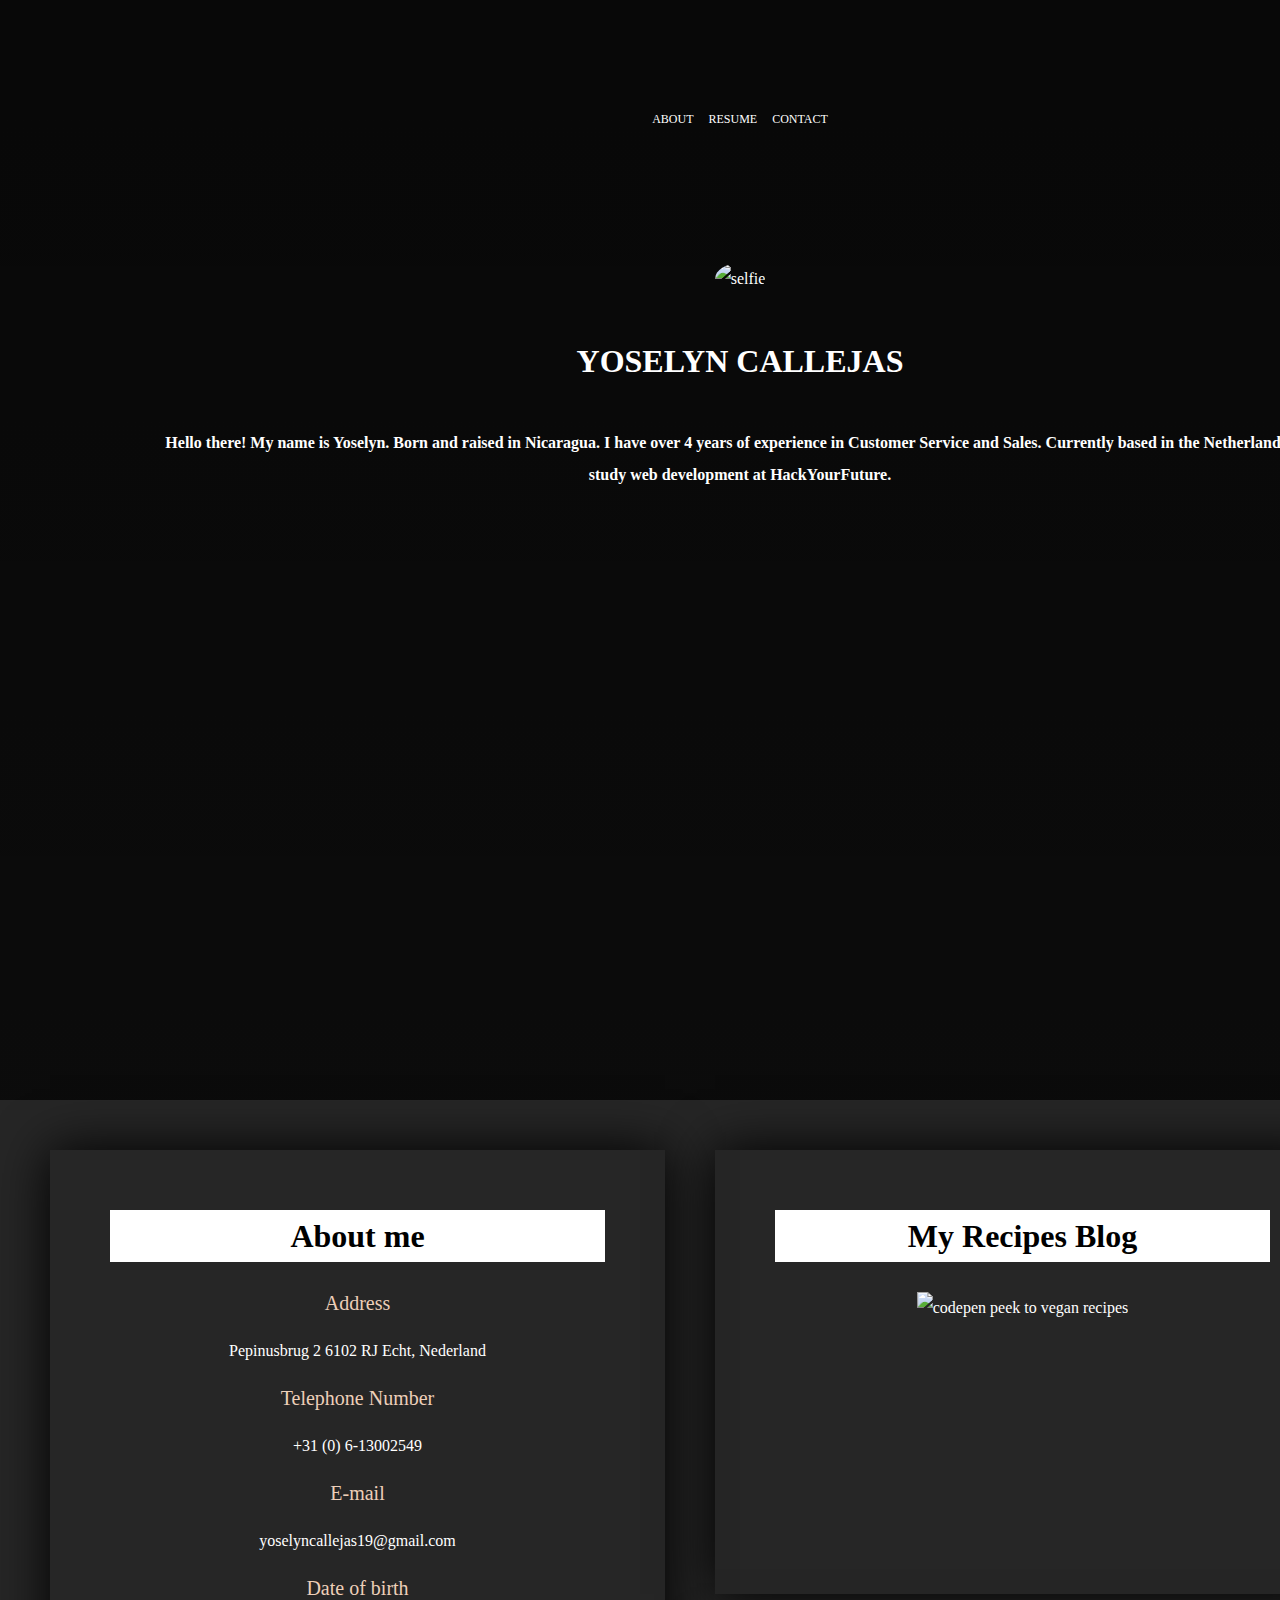
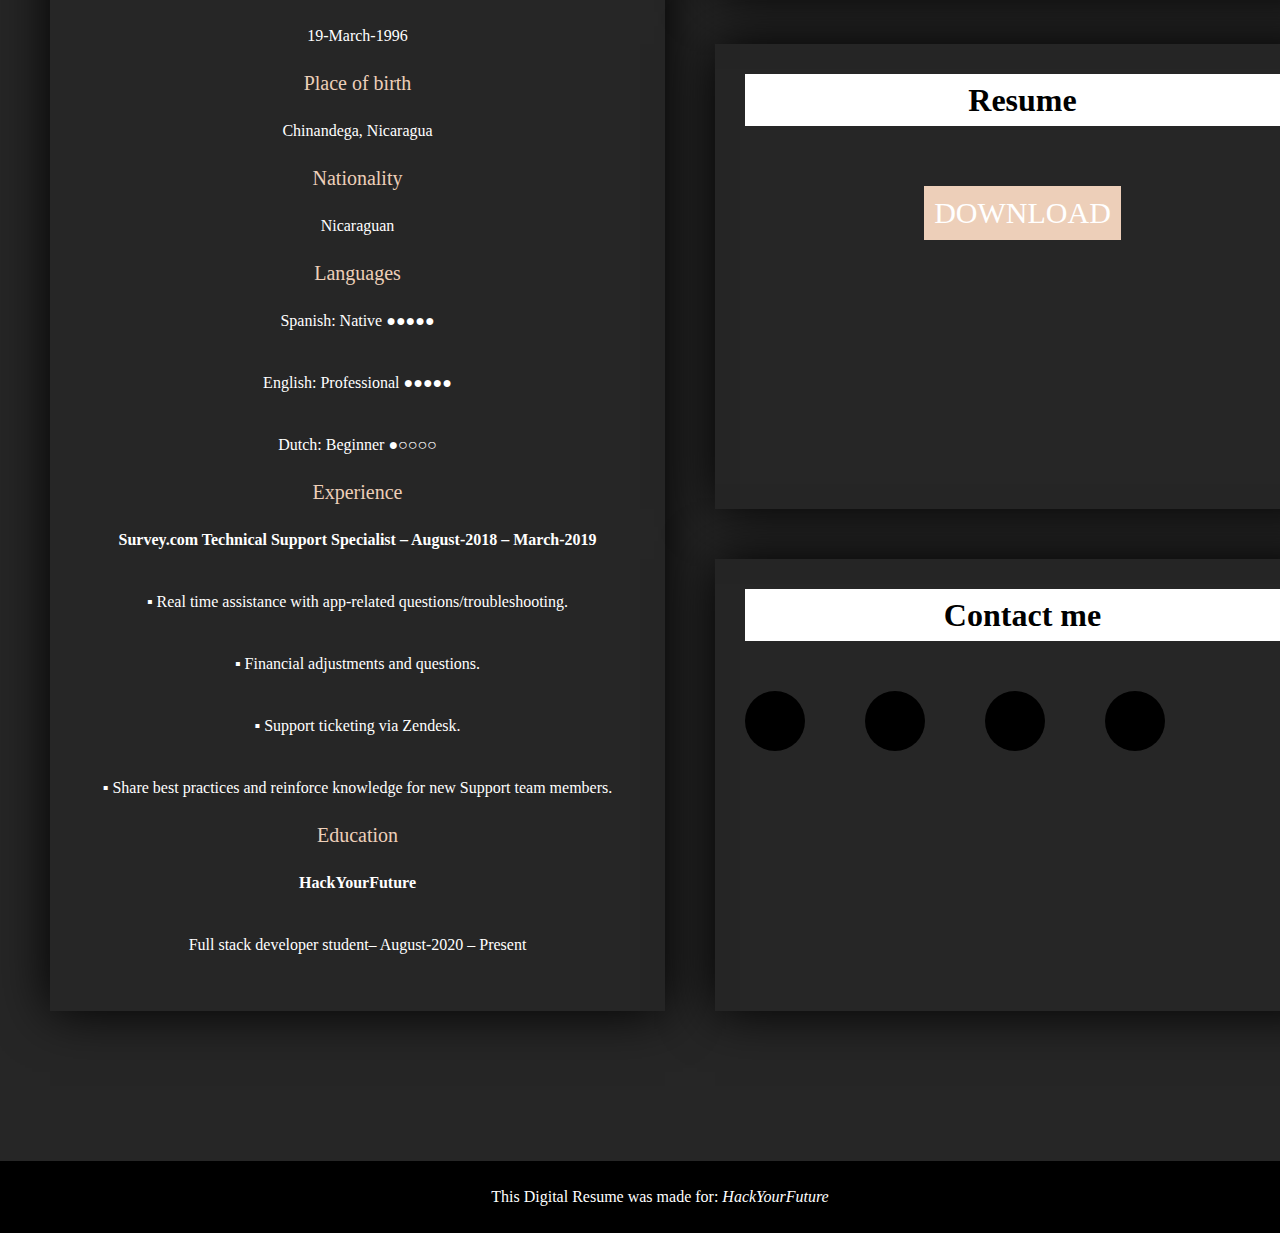
==== cv.html @ 8eece9b3 "Digital-resume" ====
<!DOCTYPE html>
<html lang="en" dir="ltr">
  <head>
    <meta charset="UTF-8" />
    <meta name="viewport" content="width=device-width, initial-scale=1.0" />
    <title>My Digital Resume</title>
    <link rel="stylesheet" href="cv.css" />
    <link
      href="https://fonts.google.com/?category=Serif,Sans+Serif"
      rel="stylesheet"
    />
    <script src="https://kit.fontawesome.com/a076d05399.js"></script>
  </head>
  <body>
    <header id="header-container">
      <nav id="nav-bar">
        <a href="#about">ABOUT</a>
        <a href="#resume">RESUME</a>
        <a href="#contact-me">CONTACT</a>
      </nav>
      <img
        id="selfie"
        src="file:///Users/yoselyncallejas/Desktop/me.jpg"
        alt="selfie"
      />
      <h1>YOSELYN CALLEJAS</h1>
      <h5>
        Hello there! My name is Yoselyn. Born and raised in Nicaragua. I have
        over 4 years of experience in Customer Service and Sales. Currently
        based in the Netherlands & I study web development at HackYourFuture.
      </h5>
    </header>
    <article class="main-info-container">
      <section class="main-info main-info-1">
        <h2 id="about">About me</h2>
        <h3>Address</h3>
        <p>Pepinusbrug 2 6102 RJ Echt, Nederland</p>

        <h3>Telephone Number</h3>

        <p>+31 (0) 6-13002549</p>

        <h3>E-mail</h3>

        <p>yoselyncallejas19@gmail.com</p>

        <h3>Date of birth</h3>

        <p>19-March-1996</p>

        <h3>Place of birth</h3>
        <p>Chinandega, Nicaragua</p>

        <h3>Nationality</h3>

        <p>Nicaraguan</p>

        <h3>Languages</h3>

        <p>Spanish: Native ●●●●●</p>

        <p>English: Professional ●●●●●</p>

        <p>Dutch: Beginner ●○○○○</p>

        <h3>Experience</h3>

        <h4>
          Survey.com Technical Support Specialist – August-2018 – March-2019
        </h4>
        <p>
          ▪ Real time assistance with app-related questions/troubleshooting.
        </p>
        <p>▪ Financial adjustments and questions.</p>
        <p>▪ Support ticketing via Zendesk.</p>
        <p>
          ▪ Share best practices and reinforce knowledge for new Support team
          members.
        </p>
        <h3>Education</h3>

        <h4>HackYourFuture</h4>
        <p>Full stack developer student– August-2020 – Present</p>
      </section>
      <section class="main-info main-info-2">
        <div id="">
          <h2 id="my-blog">My Recipes Blog</h2>
          <a href="https://codepen.io/Gayjelly19/pen/YzwNqKQ" target="_blank"
            ><img
              id="codepen-pic"
              src="file:///Users/yoselyncallejas/Desktop/blog.png"
              alt="codepen peek to vegan recipes"
            />
          </a>
        </div>
      </section>
      <section class="main-info main-info-3">
        <h2 id="resume">Resume</h2>
        <button id="download-button">
          <a
            href="/Users/yoselyncallejas/Downloads/Yoselyn%20Callejas%20CV%202020.pdf"
            target="_blank"
            download
            >DOWNLOAD</a
          >
        </button>
      </section>
      <section class="main-info main-info-4">
        <aside id="contact">
          <h2 id="contact-me">Contact me</h2>
          <ul>
            <li>
              <a href="https://www.facebook.com/ycallejas19" target="_blank">
                <i class="fab fa-facebook-f"></i>
              </a>
            </li>
            <li>
              <a href="https://twitter.com/gayjelly19" target="_blank">
                <i class="fab fa-twitter"> </i>
              </a>
            </li>
            <li>
              <a href="mailto:yoselyncallejas19@gmail.com" target="_blank"
                ><i class="far fa-paper-plane"></i
              ></a>
            </li>
            <li>
              <a
                href="https://www.linkedin.com/in/yoselyn-callejas-1767a6197/"
                target="_blank"
                ><i class="fab fa-linkedin-in"> </i>
              </a>
            </li>
          </ul>
        </aside>
      </section>
    </article>
    <footer>
      This Digital Resume was made for:
      <a href="https://www.hackyourfuture.net/" target="_blank"
        ><em>HackYourFuture</em>
      </a>
    </footer>
  </body>
</html>
---- cv.css ----
/*Resetting browser margin and padding for all elements*/
* {
  margin: 0;
  padding: 0;
}

body {
  background: #262626;
  color: white;
  font-family: 'Nanum Myeongjo', Times;
  text-align: center;
  line-height: 2em;
}

/* Adding background image blurry to place photo in the middle. Background takes up the entire viewport height of header and also 100% width */

#header-container {
  width: 100%;
  height: 100vh;
  padding: 100px;
  background-image: linear-gradient(rgba(0, 0, 0, 0.8), rgba(0, 0, 0, 0.7)),
    url('https://www.overseaspropertyalert.com/wp-content/uploads/2018/03/mountain-towns-nicaragua.jpg');
  background-size: cover;
  background-repeat: no-repeat;
  background-position: center;
  flex-direction: column;
  align-items: center;
}

#nav-bar {
  font-size: 20px;
}

#nav-bar a {
  font-size: 12px;
  padding: 5px;
  color: white;
}

#nav-bar a:hover {
  border-left: 2px ridge #ffffff;
  background-color: #381c2a;
  transition: 0.5s;
}
/* Adding selfie somewhere in the middle of header */

#selfie {
  margin-top: 10%;
  width: 250px;
  border-radius: 50%;
}

h1 {
  margin: 50px;
  font-family: montserrat;
}

h2 {
  font-size: 2em;
  padding: 10px;
  margin: 30px;
}

h3 {
  color: #edcfb9;
  font: 20px 'cinzel';
}

h4,
p {
  padding: 10px;
  margin: 10px;
}

h5 {
  text-align: center;
  font-size: medium;
  margin: 50px;
}

/* Styling grid to avoid using media query when screen is smaller */

.main-info-container {
  margin: 50px;
  display: grid;
  grid-template-columns: repeat(auto-fit, minmax(500px, 1fr));
  /*grid-template-columns: 1fr 1fr;*/
  grid-gap: 50px;
  justify-content: center;
  width: 100%;
}

.main-info-1 {
  padding: 30px;
  grid-row: span 3;
}

.main-info-2 {
  padding: 30px;
  grid-row: span 1;
}

.main-info {
  box-shadow: 0 0 50px black;
}

#about,
#contact-me,
#resume,
#my-blog {
  border: none;
  background-color: #fff;
  color: black;
}

#codepen-pic {
  width: 90%;
}
#codepen-pic:hover {
  transition: 0.5s ease;
  opacity: 0.3;
}

/* Adding style effects when hovering over each icon */

#contact ul {
  display: flex;
}

a {
  text-decoration: none;
  color: #fff;
}
/* Removed style type and displayed in block elements for spreading. Adjusted border radius to achieve a round form in the background */

#contact ul li {
  list-style-type: none;
  font-size: 30px;
  display: flex;
  justify-content: center;
  height: 60px;
  width: 60px;
  line-height: 60px;
  background: black;
  border-radius: 50%;
  margin: 20px 30px;
  cursor: pointer;
  transition: 0.5s ease;
}

/* Editing each icon with respective social media color when hovering over */

#contact ul li:nth-child(1):hover {
  color: #fff;
  box-shadow: 0 0 30px #3b5998;
}
#contact ul li:nth-child(2):hover {
  color: #fff;
  box-shadow: 0 0 30px #00acee;
}
#contact ul li:nth-child(3):hover {
  color: #fff;
  box-shadow: 0 0 30px #c71610;
}
#contact ul li:nth-child(4):hover {
  color: #fff;
  box-shadow: 0 0 30px #0e76a8;
}

/* Customizing download button to smoothly change colors*/

#download-button {
  background-color: #edcfb9;
  padding: 10px;
  margin: 30px;
  border: none;
  font: 30px 'cinzel';
  transition: 0.3s ease;
}

#download-button:hover {
  background-color: #381c2a;
}

#download-button a:hover {
  cursor: pointer;
}

#download-button a:visited {
  color: white;
}

footer {
  background-color: black;
  padding: 20px;
  margin-top: 150px;
  width: 100%;
}
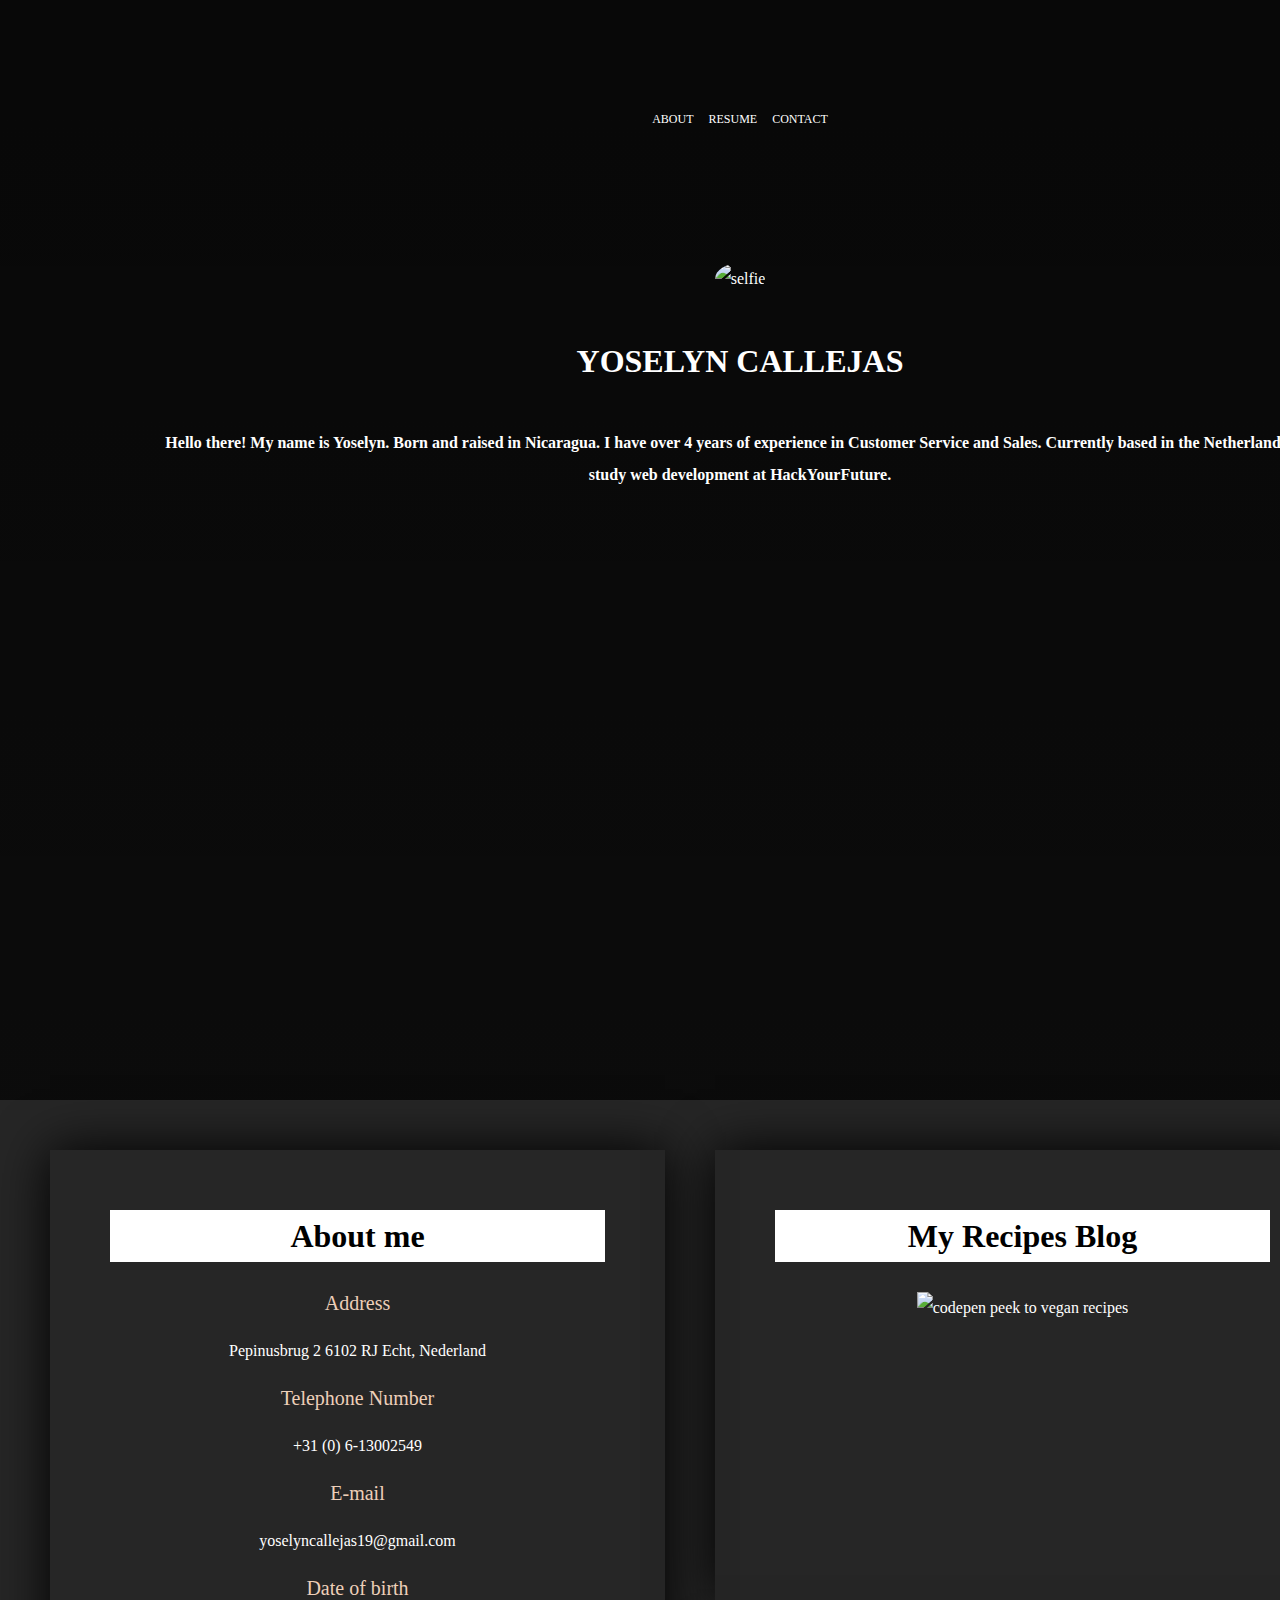
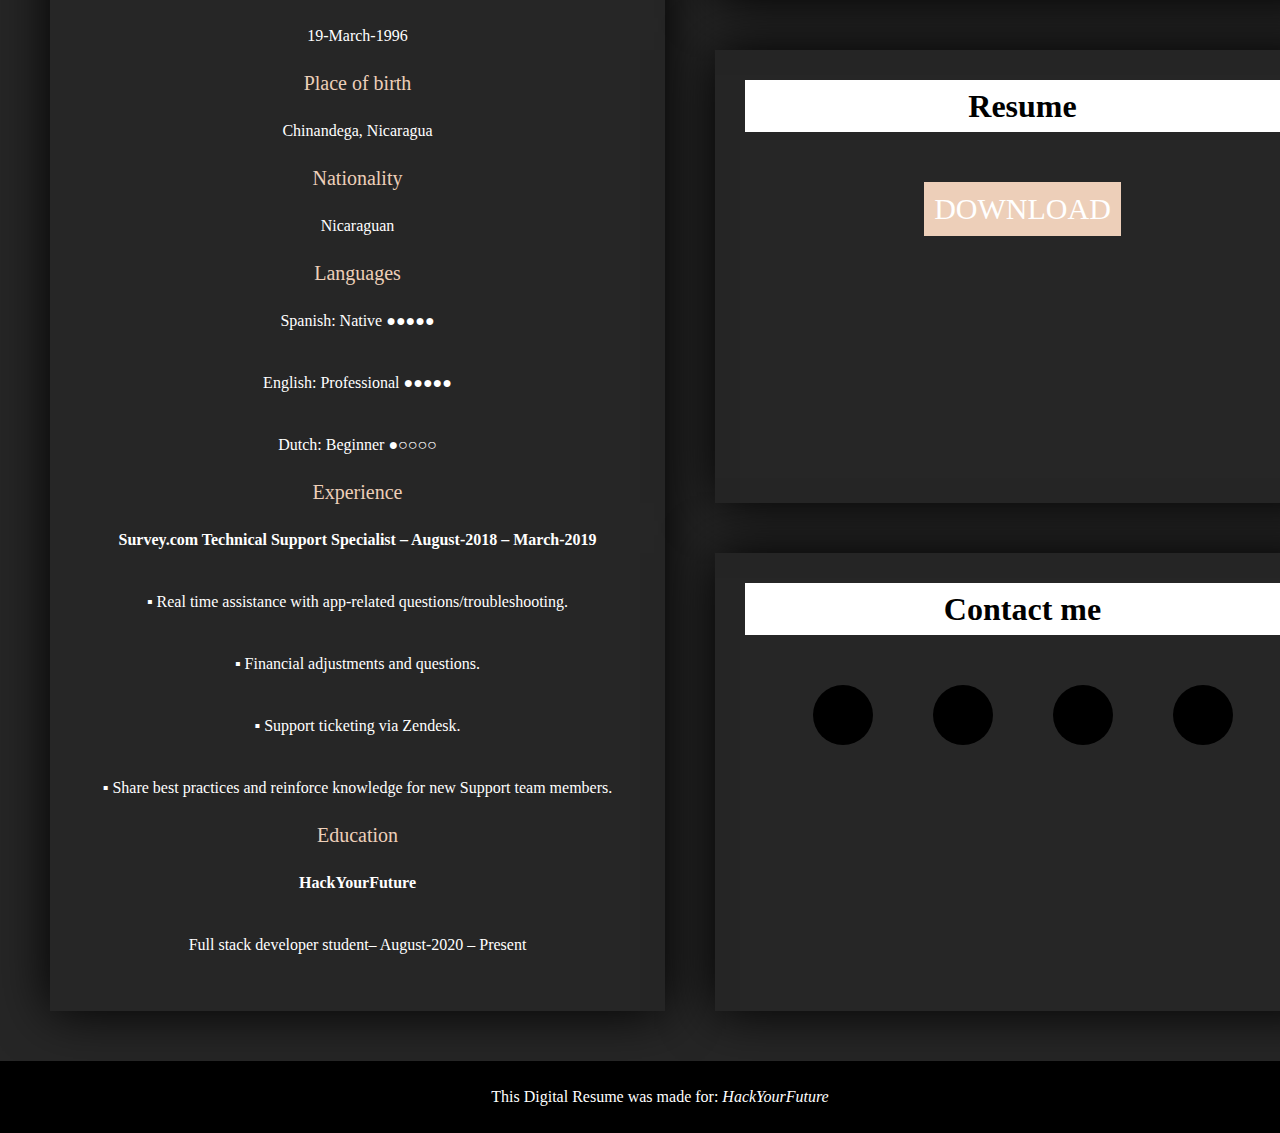
==== commit 22575735: "Update cv.html" ====
--- a/cv.html
+++ b/cv.html
@@ -18,11 +18,15 @@
         <a href="#resume">RESUME</a>
         <a href="#contact-me">CONTACT</a>
       </nav>
-      <img
-        id="selfie"
-        src="file:///Users/yoselyncallejas/Desktop/me.jpg"
-        alt="selfie"
-      />
+      <a
+        href="https://www.linkedin.com/in/yoselyn-callejas-1767a6197/"
+        target="_blank"
+      >
+        <img
+          id="selfie"
+          src="file:///Users/yoselyncallejas/Desktop/me.jpg"
+          alt="selfie"
+      /></a>
       <h1>YOSELYN CALLEJAS</h1>
       <h5>
         Hello there! My name is Yoselyn. Born and raised in Nicaragua. I have
--- a/cv.css
+++ b/cv.css
@@ -16,6 +16,7 @@
 
 #header-container {
   width: 100%;
+  /*height: 50%;*/
   height: 100vh;
   padding: 100px;
   background-image: linear-gradient(rgba(0, 0, 0, 0.8), rgba(0, 0, 0, 0.7)),
@@ -27,6 +28,8 @@
   align-items: center;
 }
 
+/* Navigation bar displays smooth transition when hovering */
+
 #nav-bar {
   font-size: 20px;
 }
@@ -39,15 +42,20 @@
 
 #nav-bar a:hover {
   border-left: 2px ridge #ffffff;
-  background-color: #381c2a;
+  background-color: #743a6d;
   transition: 0.5s;
 }
-/* Adding selfie somewhere in the middle of header */
+/* Adding selfie on top of of header */
 
 #selfie {
   margin-top: 10%;
   width: 250px;
   border-radius: 50%;
+}
+
+#selfie:hover {
+  transition: 0.5s ease;
+  opacity: 0.7;
 }
 
 h1 {
@@ -121,23 +129,15 @@
   opacity: 0.3;
 }
 
-/* Adding style effects when hovering over each icon */
+/* Removed style type and displayed in block elements for spreading. Adjusted border radius to achieve a round shape in the background */
 
 #contact ul {
   display: flex;
-}
-
-a {
-  text-decoration: none;
-  color: #fff;
-}
-/* Removed style type and displayed in block elements for spreading. Adjusted border radius to achieve a round form in the background */
-
+  justify-content: center;
+}
 #contact ul li {
   list-style-type: none;
   font-size: 30px;
-  display: flex;
-  justify-content: center;
   height: 60px;
   width: 60px;
   line-height: 60px;
@@ -148,7 +148,12 @@
   transition: 0.5s ease;
 }
 
-/* Editing each icon with respective social media color when hovering over */
+a {
+  text-decoration: none;
+  color: #fff;
+}
+
+/* Adding style effects when hovering over each icon */
 
 #contact ul li:nth-child(1):hover {
   color: #fff;
@@ -172,7 +177,7 @@
 #download-button {
   background-color: #edcfb9;
   padding: 10px;
-  margin: 30px;
+  margin: 20px 0px;
   border: none;
   font: 30px 'cinzel';
   transition: 0.3s ease;
@@ -193,6 +198,5 @@
 footer {
   background-color: black;
   padding: 20px;
-  margin-top: 150px;
   width: 100%;
 }
